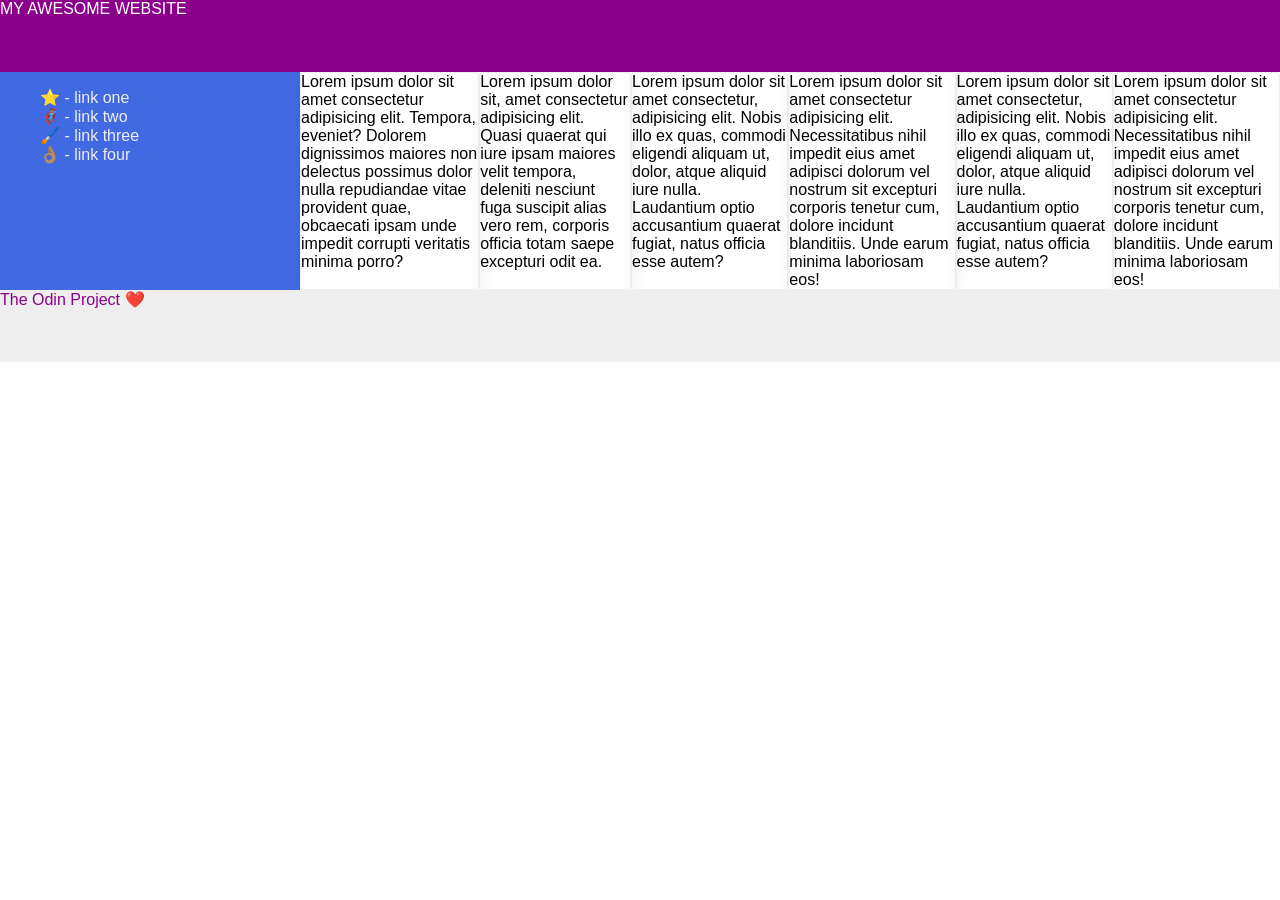
==== foundations/flex/07-flex-layout-2/index.html @ 29ed8e94 "finish half flex 07" ====
<!DOCTYPE html>
<html lang="en">
  <head>
    <meta charset="UTF-8">
    <meta http-equiv="X-UA-Compatible" content="IE=edge">
    <meta name="viewport" content="width=device-width, initial-scale=1.0">
    <title>The Holy Grail</title>
    <link rel="stylesheet" href="style.css">
  </head>
  <body>
    <div class="header">
      MY AWESOME WEBSITE
    </div>
    <div class="content">
      <div class="sidebar">
        <ul>
          <li><a href="#">⭐ - link one</a></li>
          <li><a href="#">🦸🏽‍♂️ - link two</a></li>
          <li><a href="#">🖌️ - link three</a></li>
          <li><a href="#">👌🏽 - link four</a></li>
        </ul>
      </div>

      <div class="card">Lorem ipsum dolor sit amet consectetur adipisicing elit. Tempora, eveniet? Dolorem dignissimos maiores non delectus possimus dolor nulla repudiandae vitae provident quae, obcaecati ipsam unde impedit corrupti veritatis minima porro?</div>
      <div class="card">Lorem ipsum dolor sit, amet consectetur adipisicing elit. Quasi quaerat qui iure ipsam maiores velit tempora, deleniti nesciunt fuga suscipit alias vero rem, corporis officia totam saepe excepturi odit ea.</div>
      <div class="card">Lorem ipsum dolor sit amet consectetur, adipisicing elit. Nobis illo ex quas, commodi eligendi aliquam ut, dolor, atque aliquid iure nulla. Laudantium optio accusantium quaerat fugiat, natus officia esse autem?</div>
      <div class="card">Lorem ipsum dolor sit amet consectetur adipisicing elit. Necessitatibus nihil impedit eius amet adipisci dolorum vel nostrum sit excepturi corporis tenetur cum, dolore incidunt blanditiis. Unde earum minima laboriosam eos!</div>
      <div class="card">Lorem ipsum dolor sit amet consectetur, adipisicing elit. Nobis illo ex quas, commodi eligendi aliquam ut, dolor, atque aliquid iure nulla. Laudantium optio accusantium quaerat fugiat, natus officia esse autem?</div>
      <div class="card">Lorem ipsum dolor sit amet consectetur adipisicing elit. Necessitatibus nihil impedit eius amet adipisci dolorum vel nostrum sit excepturi corporis tenetur cum, dolore incidunt blanditiis. Unde earum minima laboriosam eos!</div>
      
    </div>
    <div class="footer">
      The Odin Project ❤️
    </div>
  </body>
</html>
---- foundations/flex/07-flex-layout-2/style.css ----
body {
  font-family: -apple-system, BlinkMacSystemFont, 'Segoe UI', Roboto, Oxygen, Ubuntu, Cantarell, 'Open Sans', 'Helvetica Neue', sans-serif;
  margin: 0;
  min-height: 100vh;
  display: flex;
  flex-direction: column;
}

.content{
  display: flex
}

.header {
  height: 72px;
  background: darkmagenta;
  color: white;
}

.footer {
  height: 72px;
  background: #eee;
  color: darkmagenta;
}

.sidebar {
  width: 300px;
  background: royalblue;
  box-sizing: border-box;
  flex-shrink: 0;
  
}



.card {
  border: 1px solid #eee;
  box-shadow: 2px 4px 16px rgba(0,0,0,.06);
  border-radius: 4px;
  
  
}

ul{
  list-style: none;
  
}

a{
  text-decoration: none;
  color:#eee;
}
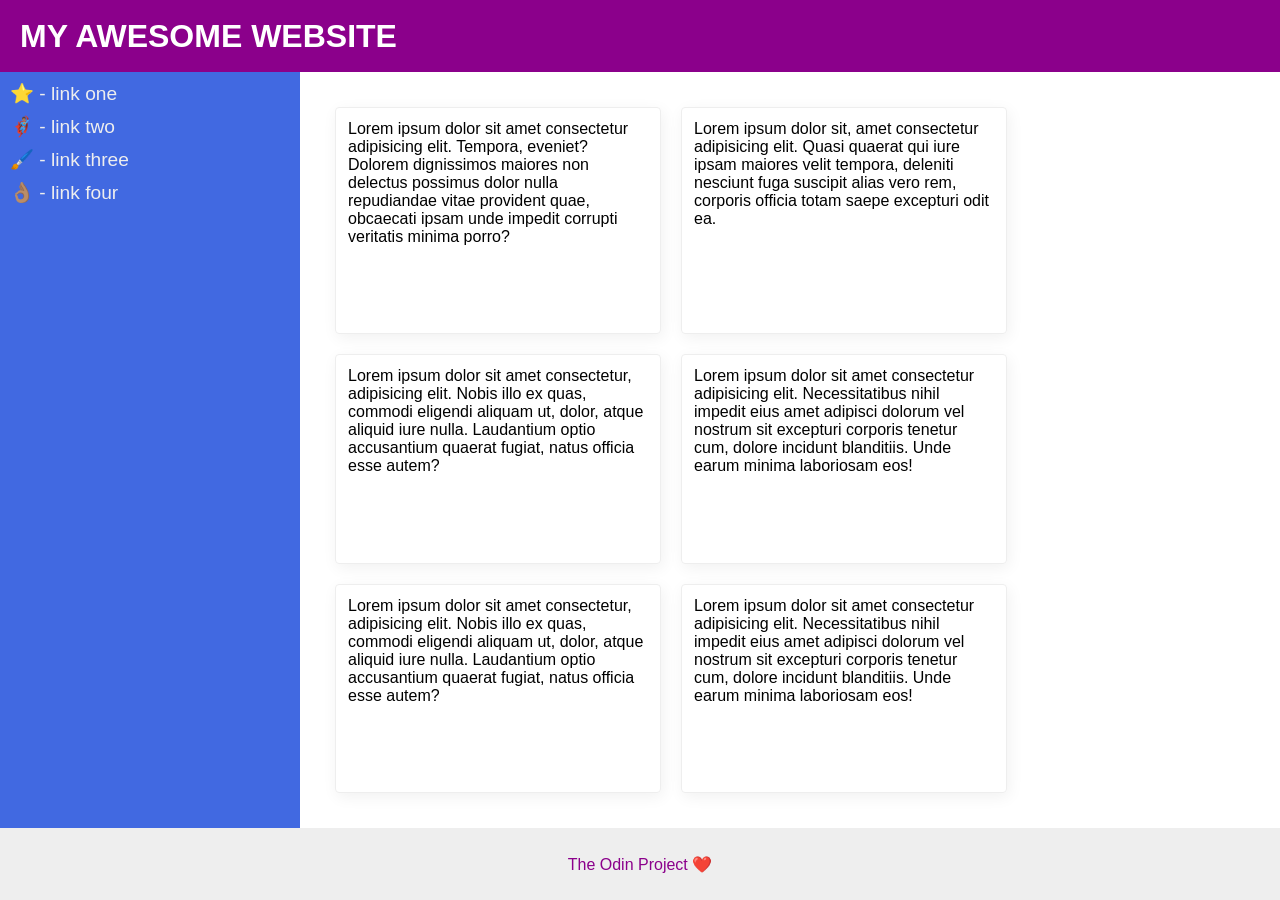
==== commit 349cef88: "complete flex 07" ====
--- a/foundations/flex/07-flex-layout-2/index.html
+++ b/foundations/flex/07-flex-layout-2/index.html
@@ -20,14 +20,15 @@
           <li><a href="#">👌🏽 - link four</a></li>
         </ul>
       </div>
-
-      <div class="card">Lorem ipsum dolor sit amet consectetur adipisicing elit. Tempora, eveniet? Dolorem dignissimos maiores non delectus possimus dolor nulla repudiandae vitae provident quae, obcaecati ipsam unde impedit corrupti veritatis minima porro?</div>
-      <div class="card">Lorem ipsum dolor sit, amet consectetur adipisicing elit. Quasi quaerat qui iure ipsam maiores velit tempora, deleniti nesciunt fuga suscipit alias vero rem, corporis officia totam saepe excepturi odit ea.</div>
-      <div class="card">Lorem ipsum dolor sit amet consectetur, adipisicing elit. Nobis illo ex quas, commodi eligendi aliquam ut, dolor, atque aliquid iure nulla. Laudantium optio accusantium quaerat fugiat, natus officia esse autem?</div>
-      <div class="card">Lorem ipsum dolor sit amet consectetur adipisicing elit. Necessitatibus nihil impedit eius amet adipisci dolorum vel nostrum sit excepturi corporis tenetur cum, dolore incidunt blanditiis. Unde earum minima laboriosam eos!</div>
-      <div class="card">Lorem ipsum dolor sit amet consectetur, adipisicing elit. Nobis illo ex quas, commodi eligendi aliquam ut, dolor, atque aliquid iure nulla. Laudantium optio accusantium quaerat fugiat, natus officia esse autem?</div>
-      <div class="card">Lorem ipsum dolor sit amet consectetur adipisicing elit. Necessitatibus nihil impedit eius amet adipisci dolorum vel nostrum sit excepturi corporis tenetur cum, dolore incidunt blanditiis. Unde earum minima laboriosam eos!</div>
-      
+        <div class="main">
+        <div class="card">Lorem ipsum dolor sit amet consectetur adipisicing elit. Tempora, eveniet? Dolorem dignissimos maiores non delectus possimus dolor nulla repudiandae vitae provident quae, obcaecati ipsam unde impedit corrupti veritatis minima porro?</div>
+        <div class="card">Lorem ipsum dolor sit, amet consectetur adipisicing elit. Quasi quaerat qui iure ipsam maiores velit tempora, deleniti nesciunt fuga suscipit alias vero rem, corporis officia totam saepe excepturi odit ea.</div>
+        <div class="card">Lorem ipsum dolor sit amet consectetur, adipisicing elit. Nobis illo ex quas, commodi eligendi aliquam ut, dolor, atque aliquid iure nulla. Laudantium optio accusantium quaerat fugiat, natus officia esse autem?</div>
+        <div class="card">Lorem ipsum dolor sit amet consectetur adipisicing elit. Necessitatibus nihil impedit eius amet adipisci dolorum vel nostrum sit excepturi corporis tenetur cum, dolore incidunt blanditiis. Unde earum minima laboriosam eos!</div>
+        <div class="card">Lorem ipsum dolor sit amet consectetur, adipisicing elit. Nobis illo ex quas, commodi eligendi aliquam ut, dolor, atque aliquid iure nulla. Laudantium optio accusantium quaerat fugiat, natus officia esse autem?</div>
+        <div class="card">Lorem ipsum dolor sit amet consectetur adipisicing elit. Necessitatibus nihil impedit eius amet adipisci dolorum vel nostrum sit excepturi corporis tenetur cum, dolore incidunt blanditiis. Unde earum minima laboriosam eos!</div>
+        
+      </div>
     </div>
     <div class="footer">
       The Odin Project ❤️
--- a/foundations/flex/07-flex-layout-2/style.css
+++ b/foundations/flex/07-flex-layout-2/style.css
@@ -4,29 +4,52 @@
   min-height: 100vh;
   display: flex;
   flex-direction: column;
+  
+  
 }
 
 .content{
-  display: flex
+  display: flex;
+  flex-grow: 1;
+  
+  
 }
 
 .header {
   height: 72px;
   background: darkmagenta;
   color: white;
+  font-size:xx-large;
+  /* padding-left: 20px; */
+  display: flex;
+  justify-content: flex-start;
+  align-items: center;
+  padding-left: 20px;
+  font-weight: bolder;
 }
 
 .footer {
   height: 72px;
   background: #eee;
   color: darkmagenta;
+  text-align: center;
+  
+  display: flex;
+  align-items: center;
+  justify-content: center;
+  
+  
 }
+
+
 
 .sidebar {
   width: 300px;
   background: royalblue;
   box-sizing: border-box;
   flex-shrink: 0;
+  
+  
   
 }
 
@@ -36,16 +59,34 @@
   border: 1px solid #eee;
   box-shadow: 2px 4px 16px rgba(0,0,0,.06);
   border-radius: 4px;
-  
+  flex: 0 0 300px;
+  /* margin: 50px; */
+  padding: 12px;
   
 }
 
 ul{
   list-style: none;
-  
+  display: flex;
+  flex-direction: column;
+  justify-content: flex-start;
+  margin: 0;
+  border: 0;
+  padding: 10px;
+  font-size: larger;
+  gap: 10px;
+  font-weight: 500;
 }
 
 a{
   text-decoration: none;
   color:#eee;
+}
+
+.main{
+  display: flex;
+  flex-wrap: wrap; 
+  gap: 20px;
+  padding: 35px;
+  
 }
